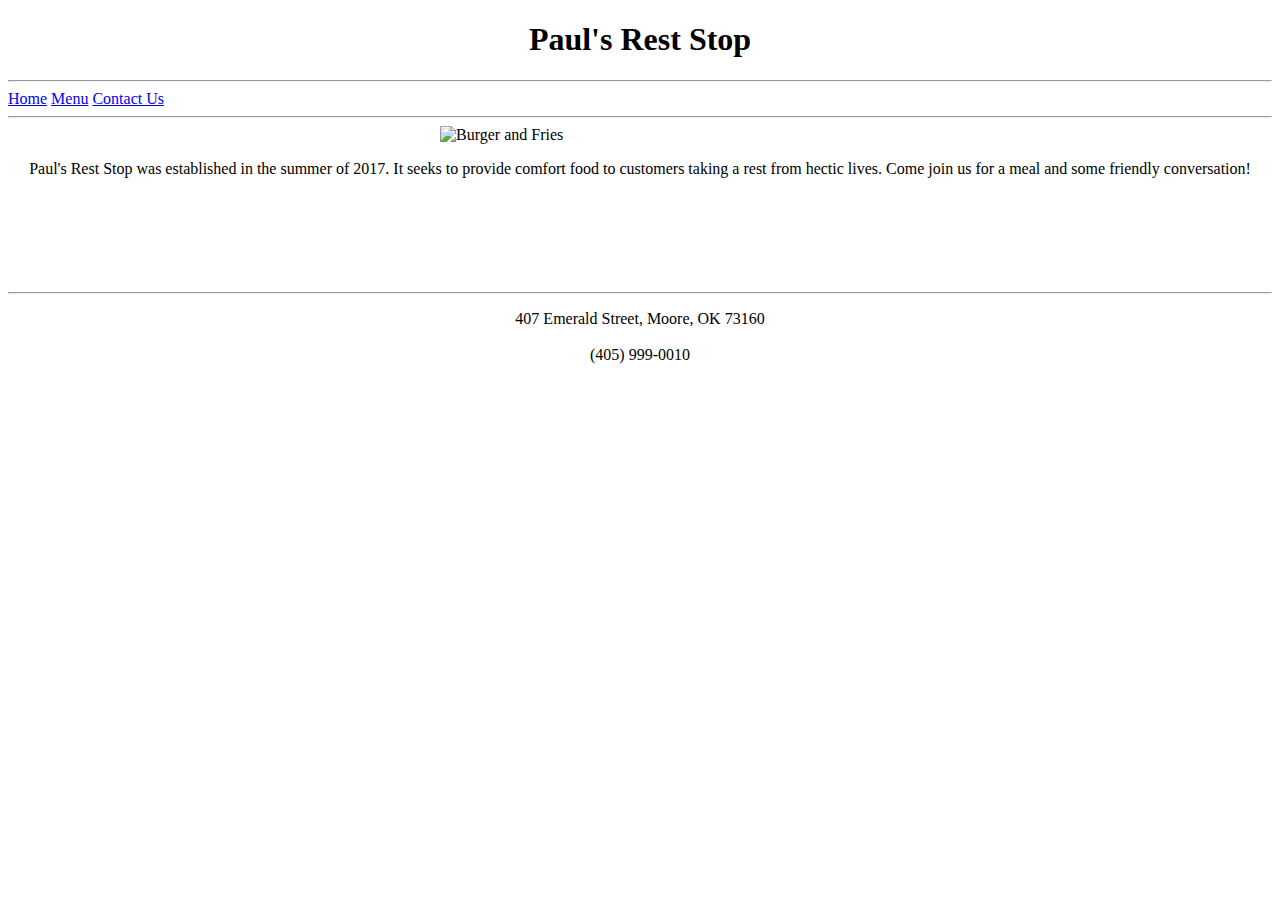
==== Restaurant/index.html @ ef654837 "reorganizing" ====
<!DOCTYPE html>
<!--
    Name: Miriam Miest-Moore
    Date Created: 01/07/2020
    Most recent revision: 01/07/2020
-->
<html lang="en">
    <head>
        <title>Home</title>
    </head>
    <style>
    h1 {text-align: center;}
    p {text-align: center;}
    </style>
    <body>
        <header>
            <h1>Paul's Rest Stop</h1>
        </header>

        <nav>
          <hr />
          <a href="index.html">Home</a> <a href="menu.html">Menu</a> <a href="contact.html">Contact Us</a>           <hr />
        </nav>
<body>
<img style="display: block; margin-left:auto; margin-right:auto;" src="Images/Burger.jpg" alt="Burger and Fries" width=400px />
<p>Paul's Rest Stop was established in the summer of 2017. It seeks to provide comfort food to customers taking a rest from hectic lives. Come join us for a meal and some friendly conversation!</p>
<br />
<br />
<br />
<br />
<br />

        <footer>
          <hr />
          <p> 407 Emerald Street, Moore, OK 73160 <br /> <br />
          (405) 999-0010 </p>
        </footer>
    </body>
</html>
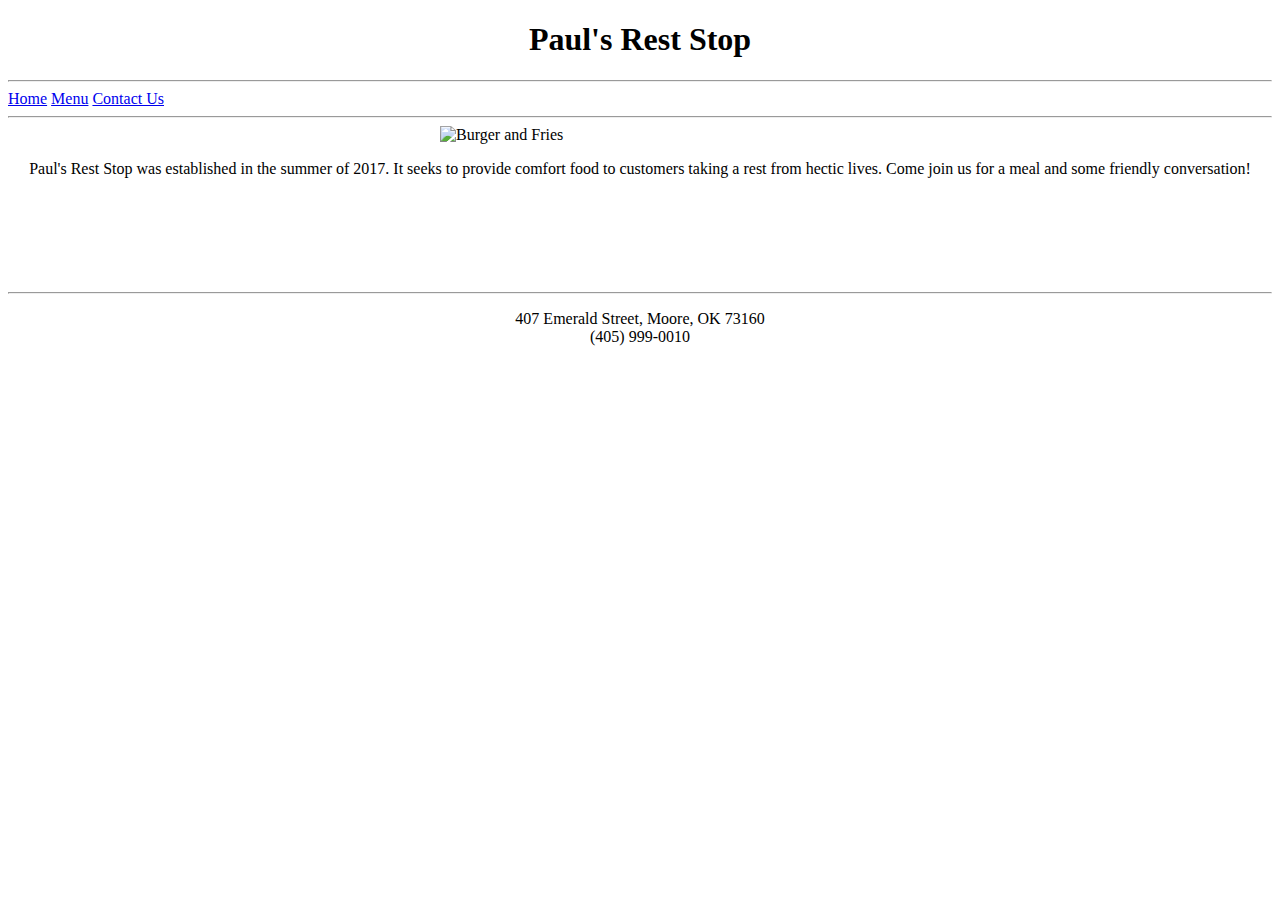
==== commit 3dde543f: "added code-alongs, updated restaurant" ====
--- a/Restaurant/index.html
+++ b/Restaurant/index.html
@@ -7,11 +7,13 @@
 <html lang="en">
     <head>
         <title>Home</title>
-    </head>
+      <link href="https://fonts.googleapis.com/css?family=Caveat+Brush|Rock+Salt&display=swap" rel="stylesheet">
+      <link href="styles/restaurantstyles.css" rel="stylesheet" type="text/css" />
     <style>
     h1 {text-align: center;}
     p {text-align: center;}
     </style>
+  </head>
     <body>
         <header>
             <h1>Paul's Rest Stop</h1>
@@ -32,7 +34,7 @@
 
         <footer>
           <hr />
-          <p> 407 Emerald Street, Moore, OK 73160 <br /> <br />
+          <p> 407 Emerald Street, Moore, OK 73160 <br />
           (405) 999-0010 </p>
         </footer>
     </body>
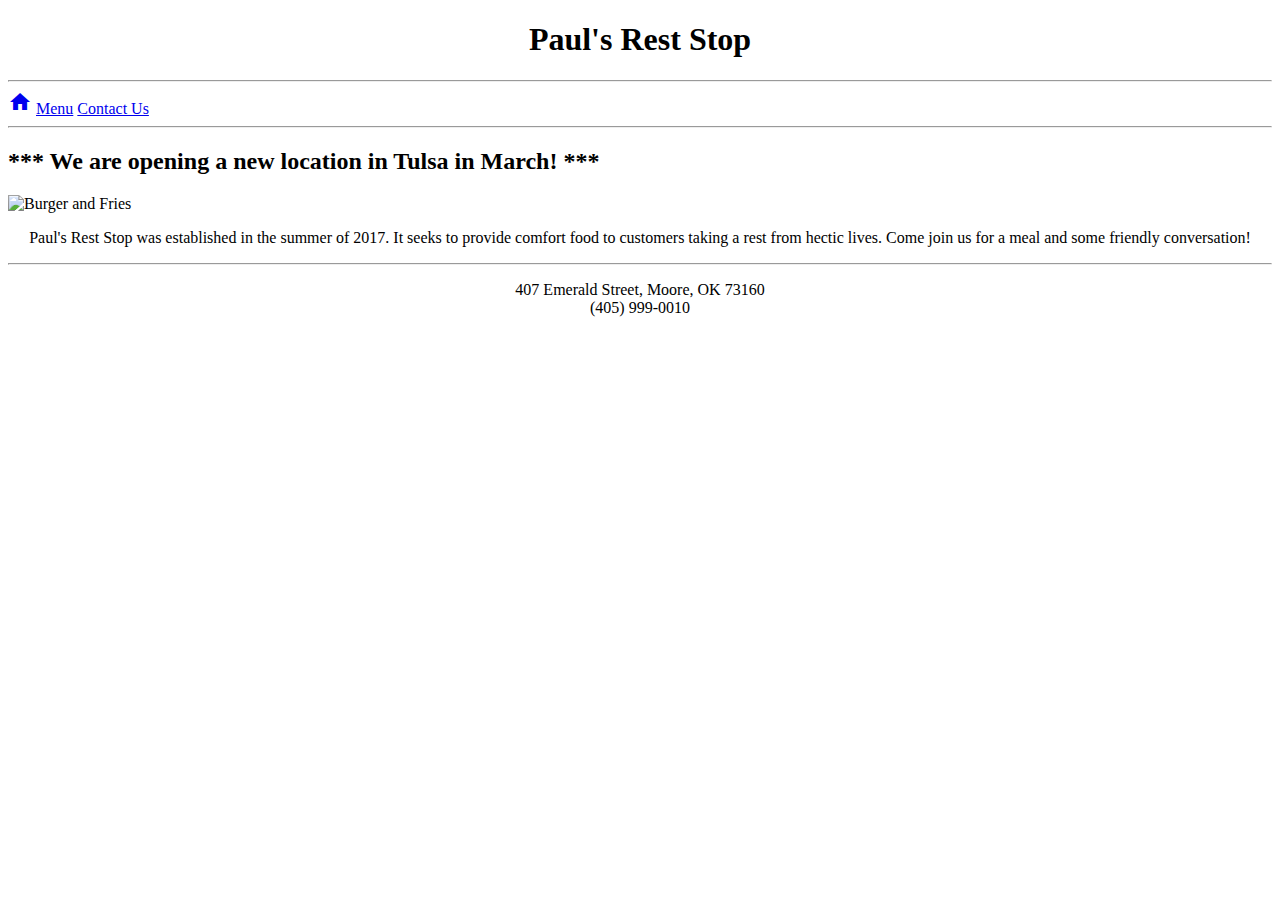
==== commit 6cb886c1: "added new code-alongs, completed restaurant site" ====
--- a/Restaurant/index.html
+++ b/Restaurant/index.html
@@ -7,35 +7,57 @@
 <html lang="en">
     <head>
         <title>Home</title>
-      <link href="https://fonts.googleapis.com/css?family=Caveat+Brush|Rock+Salt&display=swap" rel="stylesheet">
-      <link href="styles/restaurantstyles.css" rel="stylesheet" type="text/css" />
+        <link rel="stylesheet" href="https://stackpath.bootstrapcdn.com/bootstrap/4.1.3/css/bootstrap.min.css" integrity="sha384-MCw98/SFnGE8fJT3GXwEOngsV7Zt27NXFoaoApmYm81iuXoPkFOJwJ8ERdknLPMO" crossorigin="anonymous">
+        <link href="https://fonts.googleapis.com/css?family=Caveat+Brush|Rock+Salt&display=swap" rel="stylesheet">
+        <link href="styles/restaurantstyles.css" rel="stylesheet" type="text/css" />
+        <link href="https://fonts.googleapis.com/icon?family=Material+Icons" rel="stylesheet">
+
     <style>
     h1 {text-align: center;}
     p {text-align: center;}
+    noscript {
+      text-weight:6em;
+    }
     </style>
+
   </head>
+
     <body>
+      <div class="container">
+
         <header>
             <h1>Paul's Rest Stop</h1>
         </header>
 
         <nav>
           <hr />
-          <a href="index.html">Home</a> <a href="menu.html">Menu</a> <a href="contact.html">Contact Us</a>           <hr />
+          <a class="btn badge-pill" href="index.html"><i class="material-icons md-18">home</i></a> <a class="btn badge-pill" href="menu.html">Menu</a> <a class="btn badge-pill" href="contact.html">Contact Us</a>           <hr />
         </nav>
-<body>
-<img style="display: block; margin-left:auto; margin-right:auto;" src="Images/Burger.jpg" alt="Burger and Fries" width=400px />
-<p>Paul's Rest Stop was established in the summer of 2017. It seeks to provide comfort food to customers taking a rest from hectic lives. Come join us for a meal and some friendly conversation!</p>
-<br />
-<br />
-<br />
-<br />
-<br />
 
-        <footer>
-          <hr />
-          <p> 407 Emerald Street, Moore, OK 73160 <br />
-          (405) 999-0010 </p>
-        </footer>
+        <div class="jumbotron" maxwidth="70%">
+          <h2>*** We are opening a new location in Tulsa in March! ***</h2>
+        </div>
+
+        <div class="row">
+          <div class="col-sm-4">
+            <img style="display: block; margin-left:auto; margin-right:auto;" src="Images/Burger.jpg" alt="Burger and Fries" class="img-fluid"/>
+          </div>
+          <div class="col-sm-8">
+            <p>Paul's Rest Stop was established in the summer of 2017. It seeks to provide comfort food to customers taking a rest from hectic lives. Come join us for a meal and some friendly conversation!</p>
+          </div>
+        </div>
+
+        <div class="footer">
+          <footer>
+            <hr />
+            <p> 407 Emerald Street, Moore, OK 73160 <br />
+            (405) 999-0010 </p>
+          </footer>
+        </div>
+        <script src="https://code.jquery.com/jquery-3.3.1.slim.min.js" integrity="sha384-q8i/X+965DzO0rT7abK41JStQIAqVgRVzpbzo5smXKp4YfRvH+8abtTE1Pi6jizo" crossorigin="anonymous"></script>
+        <script src="https://cdnjs.cloudflare.com/ajax/libs/popper.js/1.14.3/umd/popper.min.js" integrity="sha384-ZMP7rVo3mIykV+2+9J3UJ46jBk0WLaUAdn689aCwoqbBJiSnjAK/l8WvCWPIPm49" crossorigin="anonymous"></script>
+        <script src="https://stackpath.bootstrapcdn.com/bootstrap/4.1.3/js/bootstrap.min.js" integrity="sha384-ChfqqxuZUCnJSK3+MXmPNIyE6ZbWh2IMqE241rYiqJxyMiZ6OW/JmZQ5stwEULTy" crossorigin="anonymous"></script>
+        <noscript>This site is best viewed with JavaScript enabled!</noscript>
+      </div>
     </body>
 </html>
